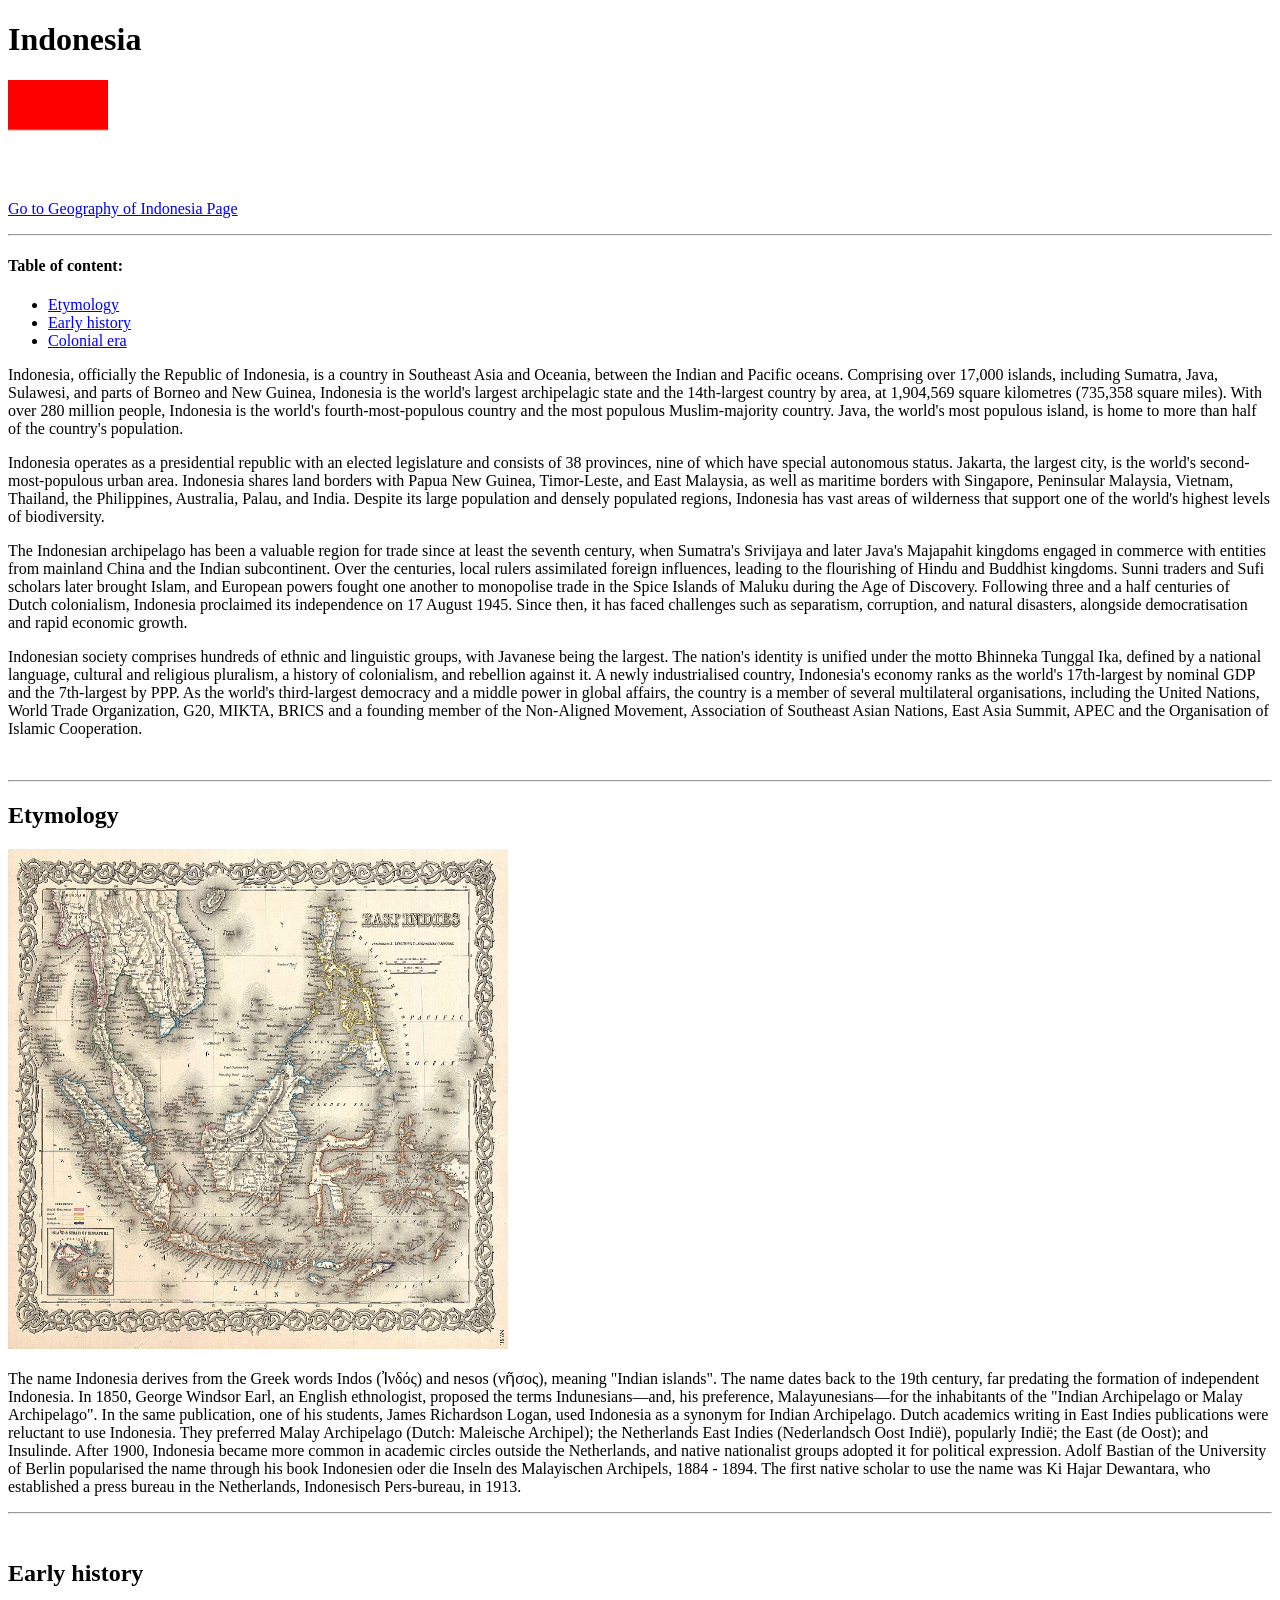
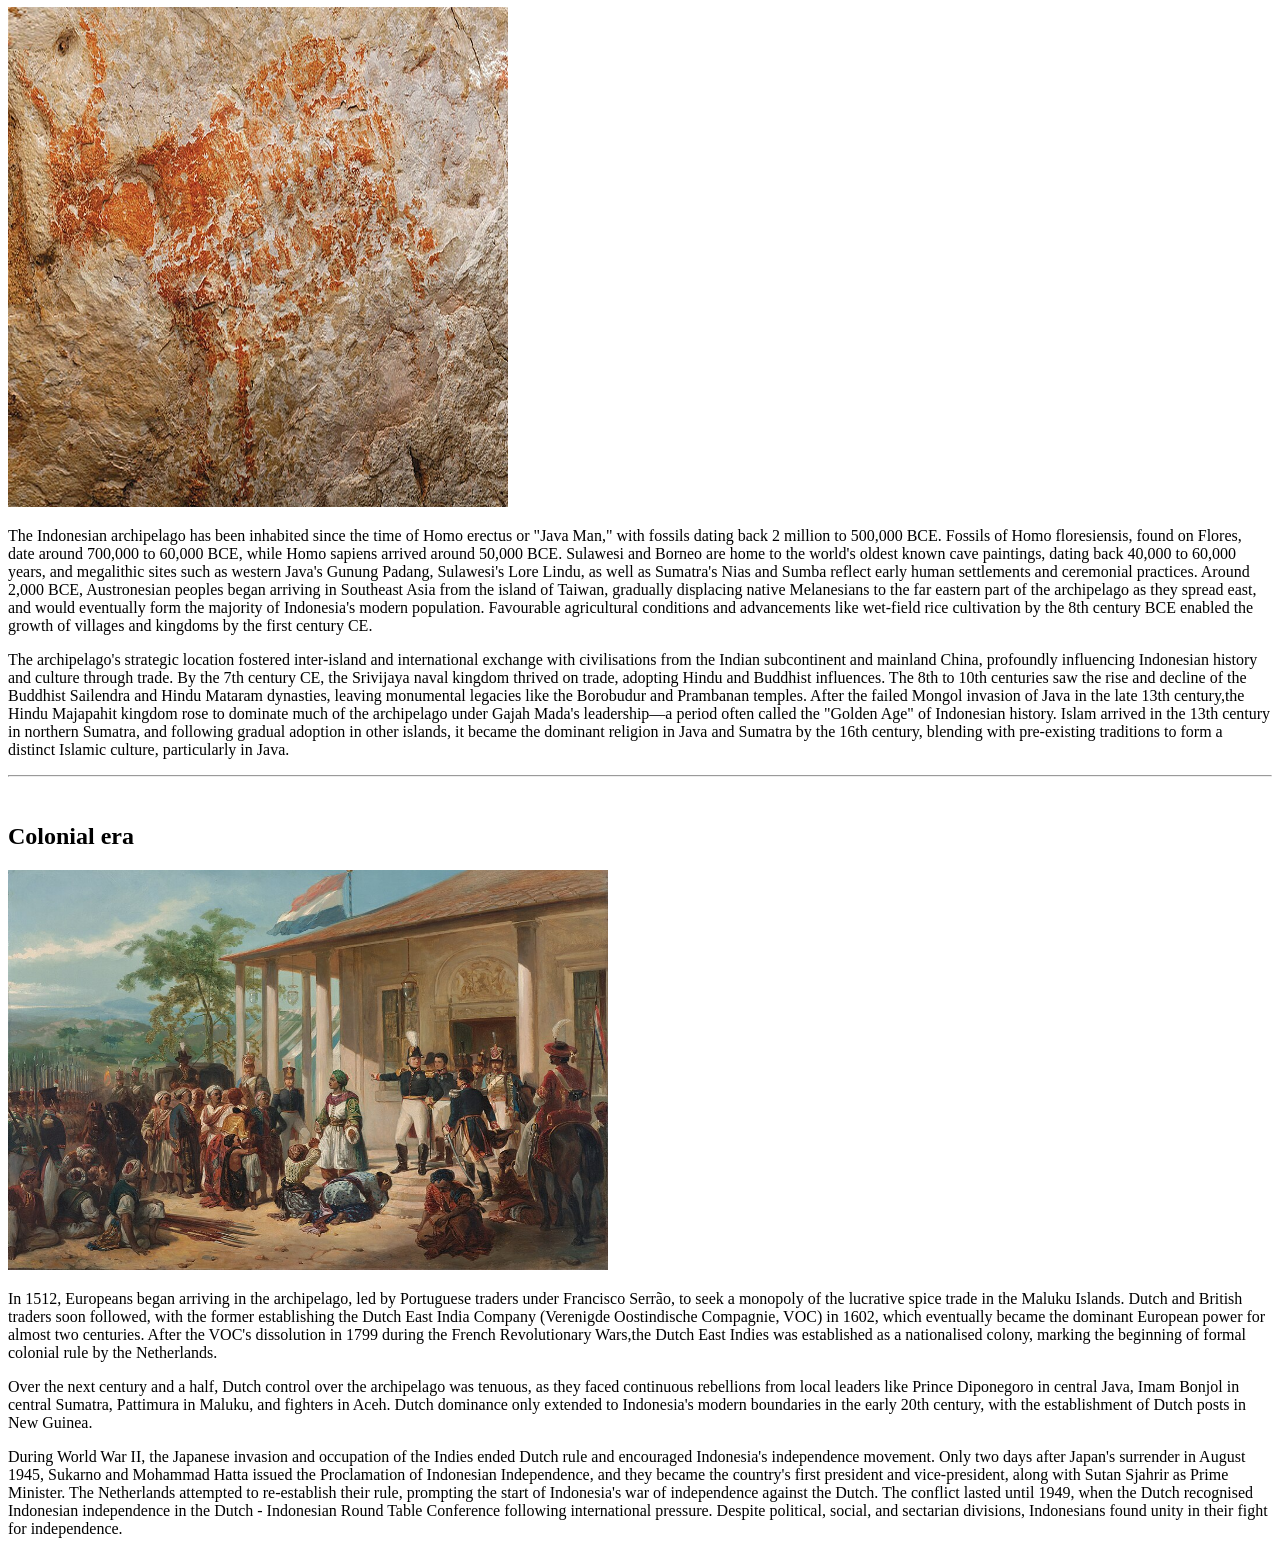
==== multipage-html/index.html @ 9eb5a04f "Exercise-session2-lab" ====
<!DOCTYPE html>
<html lang="en">
<head>
    <meta charset="UTF-8">
    <meta name="viewport" content="width=device-width, initial-scale=1.0">
    <title>Document</title>
</head>
<body>
    <h1>Indonesia</h1>

    <img src="images-/img_0.png" alt="indonesia logo" height="100px" width="100px" />

    <p>
      <a href="geography.html">Go to Geography of Indonesia Page</a>
    </p>

    <hr />

    <h4>Table of content:</h4>
    <ul>
      <li>
        <a href="#etymology">Etymology</a>
      </li>
      <li>
        <a href="#early-history">Early history</a>
      </li>
      <li>
        <a href="#colonial-era">Colonial era</a>
      </li>
    </ul>

    <p>
      Indonesia, officially the Republic of Indonesia, is a country in Southeast Asia and Oceania,
      between the Indian and Pacific oceans. Comprising over 17,000 islands, including Sumatra,
      Java, Sulawesi, and parts of Borneo and New Guinea, Indonesia is the world's largest
      archipelagic state and the 14th-largest country by area, at 1,904,569 square kilometres
      (735,358 square miles). With over 280 million people, Indonesia is the world's
      fourth-most-populous country and the most populous Muslim-majority country. Java, the world's
      most populous island, is home to more than half of the country's population.
    </p>

    <p>
      Indonesia operates as a presidential republic with an elected legislature and consists of 38
      provinces, nine of which have special autonomous status. Jakarta, the largest city, is the
      world's second-most-populous urban area. Indonesia shares land borders with Papua New Guinea,
      Timor-Leste, and East Malaysia, as well as maritime borders with Singapore, Peninsular
      Malaysia, Vietnam, Thailand, the Philippines, Australia, Palau, and India. Despite its large
      population and densely populated regions, Indonesia has vast areas of wilderness that support
      one of the world's highest levels of biodiversity.
    </p>

    <p>
      The Indonesian archipelago has been a valuable region for trade since at least the seventh
      century, when Sumatra's Srivijaya and later Java's Majapahit kingdoms engaged in commerce with
      entities from mainland China and the Indian subcontinent. Over the centuries, local rulers
      assimilated foreign influences, leading to the flourishing of Hindu and Buddhist kingdoms.
      Sunni traders and Sufi scholars later brought Islam, and European powers fought one another to
      monopolise trade in the Spice Islands of Maluku during the Age of Discovery. Following three
      and a half centuries of Dutch colonialism, Indonesia proclaimed its independence on 17 August
      1945. Since then, it has faced challenges such as separatism, corruption, and natural
      disasters, alongside democratisation and rapid economic growth.
    </p>

    <p>
      Indonesian society comprises hundreds of ethnic and linguistic groups, with Javanese being the
      largest. The nation's identity is unified under the motto Bhinneka Tunggal Ika, defined by a
      national language, cultural and religious pluralism, a history of colonialism, and rebellion
      against it. A newly industrialised country, Indonesia's economy ranks as the world's
      17th-largest by nominal GDP and the 7th-largest by PPP. As the world's third-largest democracy
      and a middle power in global affairs, the country is a member of several multilateral
      organisations, including the United Nations, World Trade Organization, G20, MIKTA, BRICS and a
      founding member of the Non-Aligned Movement, Association of Southeast Asian Nations, East Asia
      Summit, APEC and the Organisation of Islamic Cooperation.
    </p>

    <br />
    <hr />

    <h2 id="etymology">Etymology</h2>
    <img src="images-/img_1.jpg" alt="Etymology image" height="500px" width="500px" />
    <p>
      The name Indonesia derives from the Greek words Indos (Ἰνδός) and nesos (νῆσος), meaning
      "Indian islands". The name dates back to the 19th century, far predating the formation of
      independent Indonesia. In 1850, George Windsor Earl, an English ethnologist, proposed the
      terms Indunesians—and, his preference, Malayunesians—for the inhabitants of the "Indian
      Archipelago or Malay Archipelago". In the same publication, one of his students, James
      Richardson Logan, used Indonesia as a synonym for Indian Archipelago. Dutch academics writing
      in East Indies publications were reluctant to use Indonesia. They preferred Malay Archipelago
      (Dutch: Maleische Archipel); the Netherlands East Indies (Nederlandsch Oost Indië), popularly
      Indië; the East (de Oost); and Insulinde. After 1900, Indonesia became more common in academic
      circles outside the Netherlands, and native nationalist groups adopted it for political
      expression. Adolf Bastian of the University of Berlin popularised the name through his book
      Indonesien oder die Inseln des Malayischen Archipels, 1884 - 1894. The first native scholar to
      use the name was Ki Hajar Dewantara, who established a press bureau in the Netherlands,
      Indonesisch Pers-bureau, in 1913.
    </p>

    <hr />
    <br />

    <h2 id="early-history">Early history</h2>
    <img src="images-/img_2.jpg" alt="Early history image" height="500px" width="500px" />
    <p>
      The Indonesian archipelago has been inhabited since the time of Homo erectus or "Java Man,"
      with fossils dating back 2 million to 500,000 BCE. Fossils of Homo floresiensis, found on
      Flores, date around 700,000 to 60,000 BCE, while Homo sapiens arrived around 50,000 BCE.
      Sulawesi and Borneo are home to the world's oldest known cave paintings, dating back 40,000 to
      60,000 years, and megalithic sites such as western Java's Gunung Padang, Sulawesi's Lore
      Lindu, as well as Sumatra's Nias and Sumba reflect early human settlements and ceremonial
      practices. Around 2,000 BCE, Austronesian peoples began arriving in Southeast Asia from the
      island of Taiwan, gradually displacing native Melanesians to the far eastern part of the
      archipelago as they spread east, and would eventually form the majority of Indonesia's modern
      population. Favourable agricultural conditions and advancements like wet-field rice
      cultivation by the 8th century BCE enabled the growth of villages and kingdoms by the first
      century CE.
    </p>
    <p>
      The archipelago's strategic location fostered inter-island and international exchange with
      civilisations from the Indian subcontinent and mainland China, profoundly influencing
      Indonesian history and culture through trade. By the 7th century CE, the Srivijaya naval
      kingdom thrived on trade, adopting Hindu and Buddhist influences. The 8th to 10th centuries
      saw the rise and decline of the Buddhist Sailendra and Hindu Mataram dynasties, leaving
      monumental legacies like the Borobudur and Prambanan temples. After the failed Mongol invasion
      of Java in the late 13th century,the Hindu Majapahit kingdom rose to dominate much of the
      archipelago under Gajah Mada's leadership—a period often called the "Golden Age" of Indonesian
      history. Islam arrived in the 13th century in northern Sumatra, and following gradual adoption
      in other islands, it became the dominant religion in Java and Sumatra by the 16th century,
      blending with pre-existing traditions to form a distinct Islamic culture, particularly in
      Java.
    </p>

    <hr />
    <br />

    <h2 id="colonial-era">Colonial era</h2>
    <img src="images-/img_3.jpg" alt="Colonial era image" height="400px" width="600px" />
    <p>
      In 1512, Europeans began arriving in the archipelago, led by Portuguese traders under
      Francisco Serrão, to seek a monopoly of the lucrative spice trade in the Maluku Islands. Dutch
      and British traders soon followed, with the former establishing the Dutch East India Company
      (Verenigde Oostindische Compagnie, VOC) in 1602, which eventually became the dominant European
      power for almost two centuries. After the VOC's dissolution in 1799 during the French
      Revolutionary Wars,the Dutch East Indies was established as a nationalised colony, marking the
      beginning of formal colonial rule by the Netherlands.
    </p>
    <p>
      Over the next century and a half, Dutch control over the archipelago was tenuous, as they
      faced continuous rebellions from local leaders like Prince Diponegoro in central Java, Imam
      Bonjol in central Sumatra, Pattimura in Maluku, and fighters in Aceh. Dutch dominance only
      extended to Indonesia's modern boundaries in the early 20th century, with the establishment of
      Dutch posts in New Guinea.
    </p>
    <p>
      During World War II, the Japanese invasion and occupation of the Indies ended Dutch rule and
      encouraged Indonesia's independence movement. Only two days after Japan's surrender in August
      1945, Sukarno and Mohammad Hatta issued the Proclamation of Indonesian Independence, and they
      became the country's first president and vice-president, along with Sutan Sjahrir as Prime
      Minister. The Netherlands attempted to re-establish their rule, prompting the start of
      Indonesia's war of independence against the Dutch. The conflict lasted until 1949, when the
      Dutch recognised Indonesian independence in the Dutch - Indonesian Round Table Conference
      following international pressure. Despite political, social, and sectarian divisions,
      Indonesians found unity in their fight for independence.
    </p>
  </body>
</html>
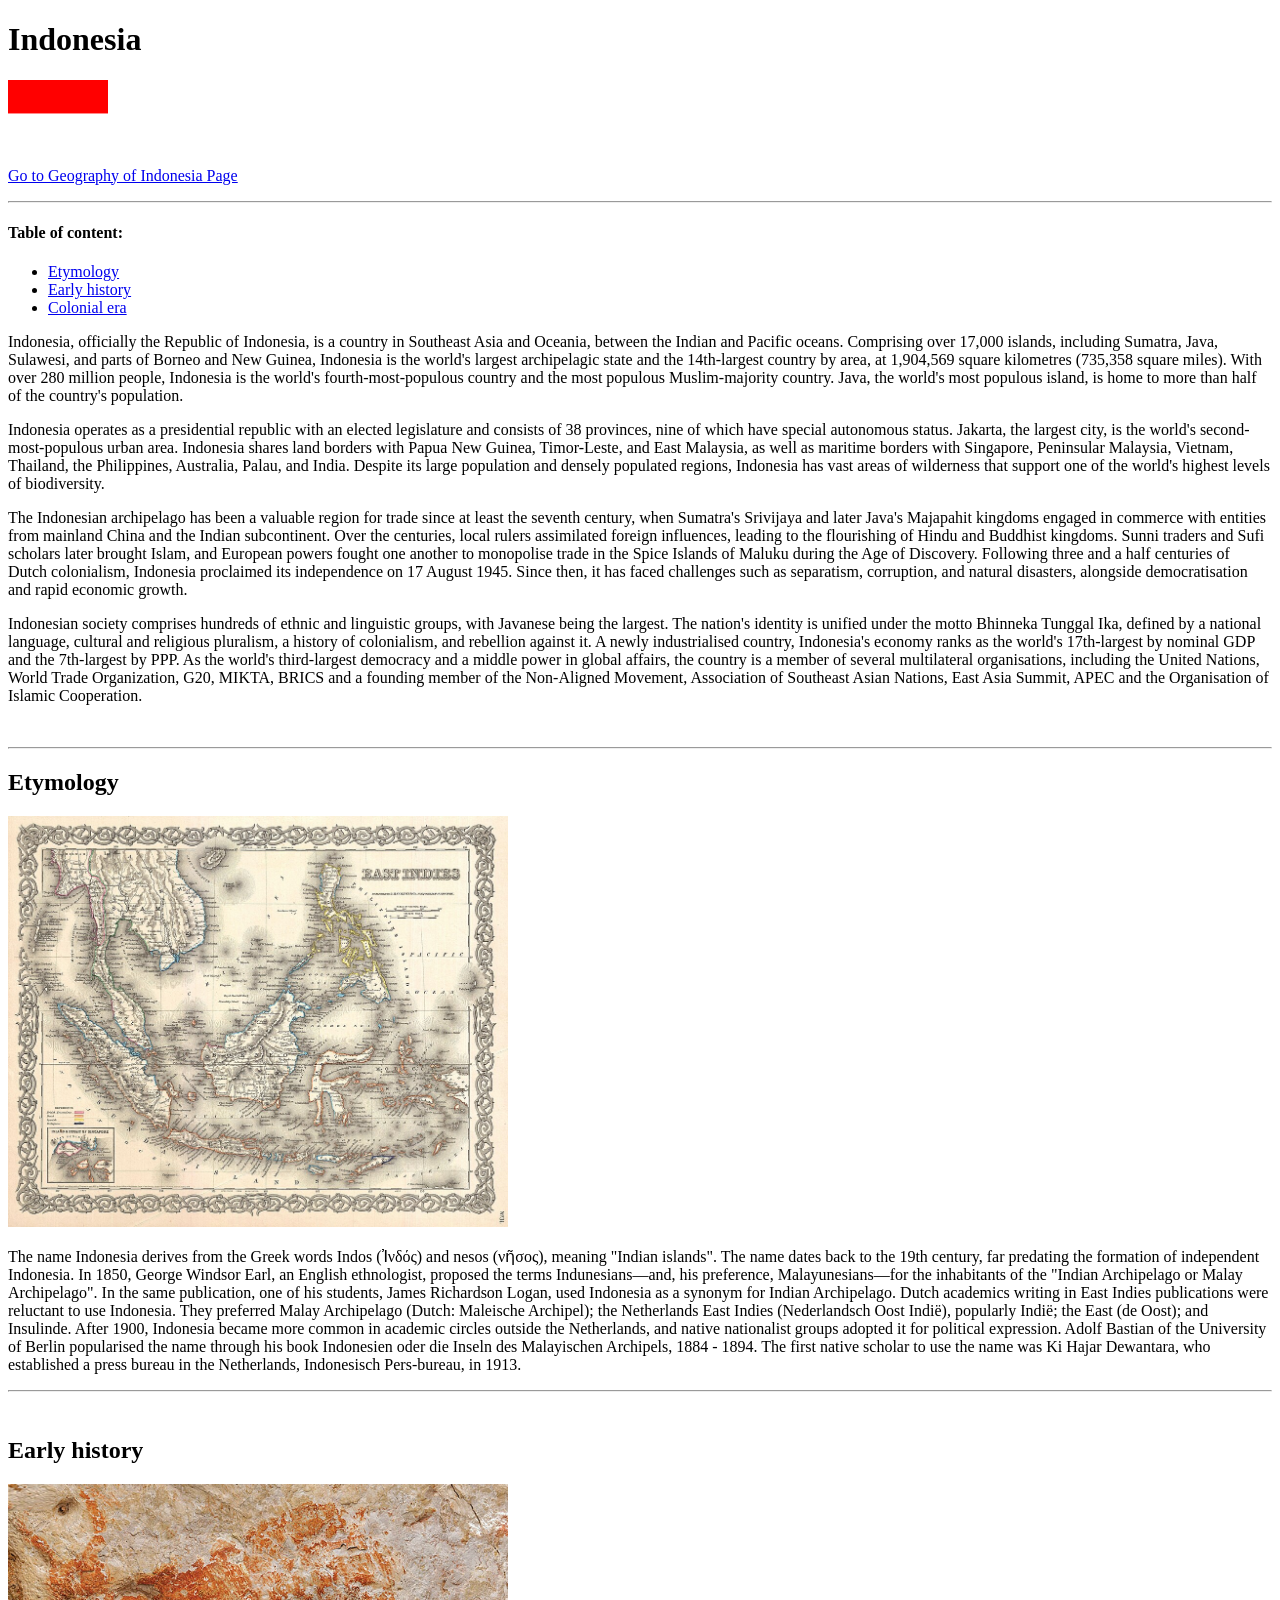
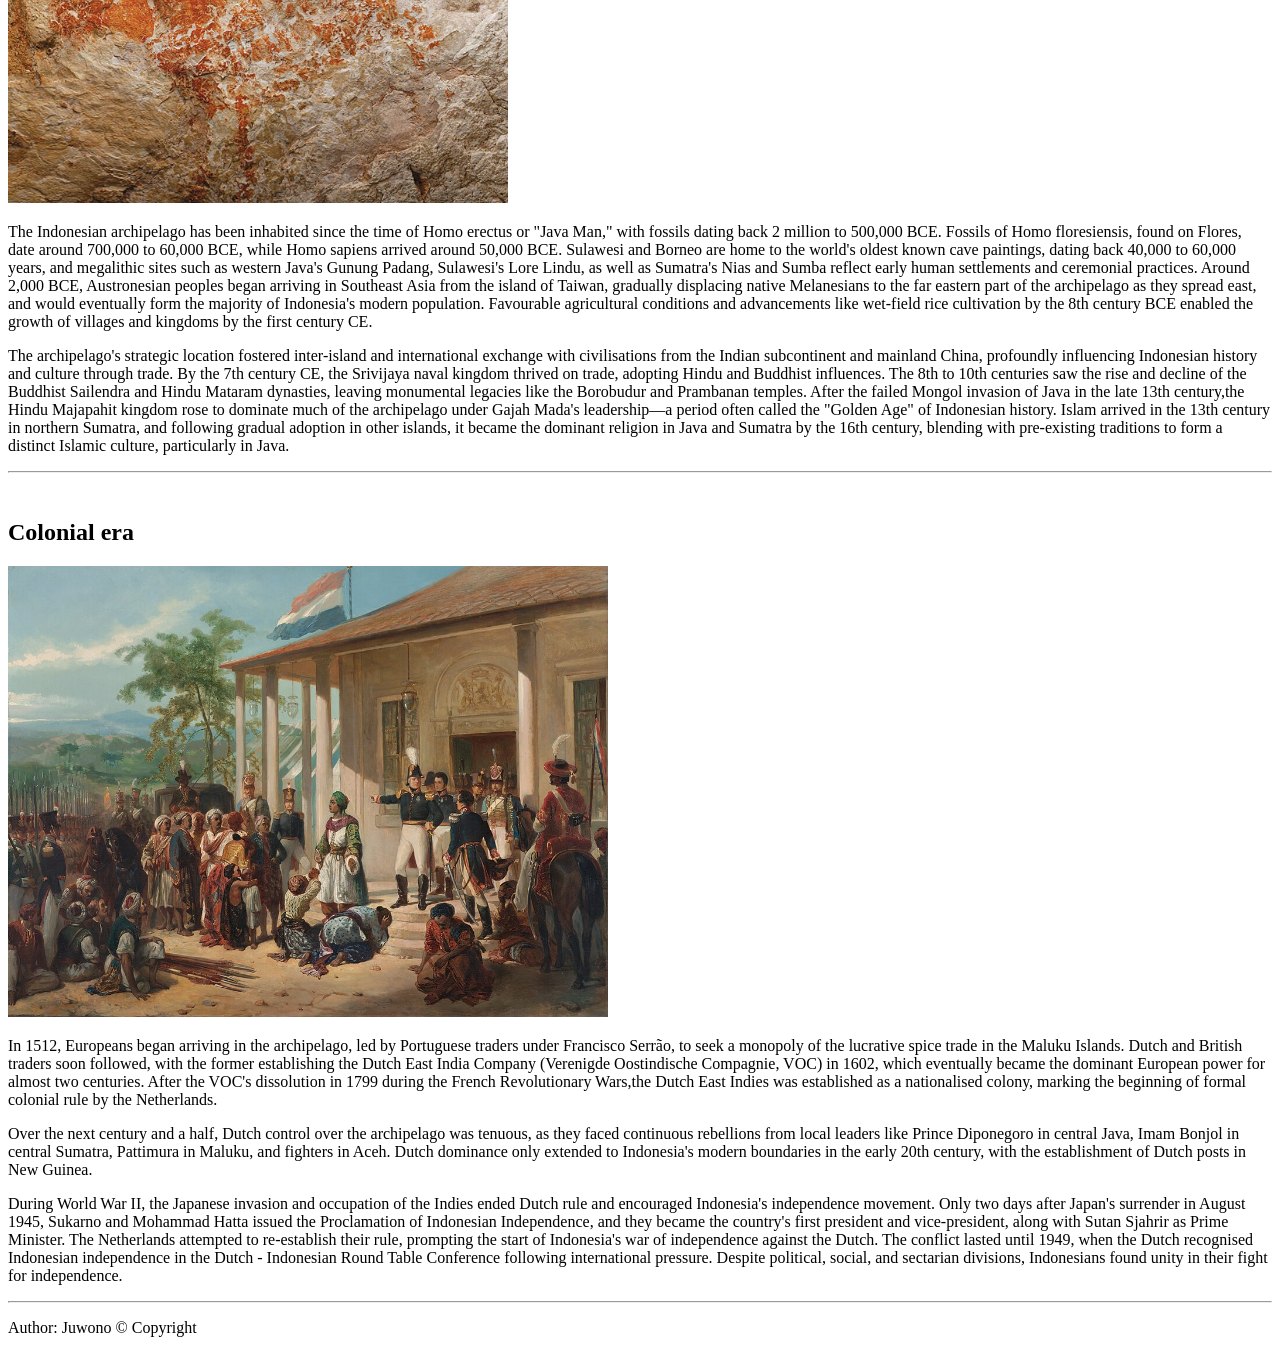
==== commit 41360cee: "update the repo" ====
--- a/multipage-html/index.html
+++ b/multipage-html/index.html
@@ -1,165 +1,188 @@
 <!DOCTYPE html>
 <html lang="en">
-<head>
-    <meta charset="UTF-8">
-    <meta name="viewport" content="width=device-width, initial-scale=1.0">
-    <title>Document</title>
-</head>
-<body>
-    <h1>Indonesia</h1>
+  <head>
+    <meta charset="UTF-8" />
+    <meta name="viewport" content="width=device-width, initial-scale=1.0" />
+    <title>Indonesia Country</title>
+  </head>
+  <body>
+    <!-- Header component -->
+    <header>
+      <h1>Indonesia</h1>
+      <img src="images-/img_0.png" alt="indonesia logo" width="100px" />
+      <p>
+        <a href="geography.html">Go to Geography of Indonesia Page</a>
+      </p>
 
-    <img src="images-/img_0.png" alt="indonesia logo" height="100px" width="100px" />
+      <hr />
 
-    <p>
-      <a href="geography.html">Go to Geography of Indonesia Page</a>
-    </p>
+      <!-- Navbar Component -->
+      <nav>
+        <h4>Table of content:</h4>
+        <ul>
+          <li>
+            <a href="#etymology">Etymology</a>
+          </li>
+          <li>
+            <a href="#early-history">Early history</a>
+          </li>
+          <li>
+            <a href="#colonial-era">Colonial era</a>
+          </li>
+        </ul>
+      </nav>
+    </header>
+
+    <!-- Main component -->
+    <article>
+      <p>
+        Indonesia, officially the Republic of Indonesia, is a country in Southeast Asia and Oceania,
+        between the Indian and Pacific oceans. Comprising over 17,000 islands, including Sumatra,
+        Java, Sulawesi, and parts of Borneo and New Guinea, Indonesia is the world's largest
+        archipelagic state and the 14th-largest country by area, at 1,904,569 square kilometres
+        (735,358 square miles). With over 280 million people, Indonesia is the world's
+        fourth-most-populous country and the most populous Muslim-majority country. Java, the
+        world's most populous island, is home to more than half of the country's population.
+      </p>
+
+      <p>
+        Indonesia operates as a presidential republic with an elected legislature and consists of 38
+        provinces, nine of which have special autonomous status. Jakarta, the largest city, is the
+        world's second-most-populous urban area. Indonesia shares land borders with Papua New
+        Guinea, Timor-Leste, and East Malaysia, as well as maritime borders with Singapore,
+        Peninsular Malaysia, Vietnam, Thailand, the Philippines, Australia, Palau, and India.
+        Despite its large population and densely populated regions, Indonesia has vast areas of
+        wilderness that support one of the world's highest levels of biodiversity.
+      </p>
+
+      <p>
+        The Indonesian archipelago has been a valuable region for trade since at least the seventh
+        century, when Sumatra's Srivijaya and later Java's Majapahit kingdoms engaged in commerce
+        with entities from mainland China and the Indian subcontinent. Over the centuries, local
+        rulers assimilated foreign influences, leading to the flourishing of Hindu and Buddhist
+        kingdoms. Sunni traders and Sufi scholars later brought Islam, and European powers fought
+        one another to monopolise trade in the Spice Islands of Maluku during the Age of Discovery.
+        Following three and a half centuries of Dutch colonialism, Indonesia proclaimed its
+        independence on 17 August 1945. Since then, it has faced challenges such as separatism,
+        corruption, and natural disasters, alongside democratisation and rapid economic growth.
+      </p>
+
+      <p>
+        Indonesian society comprises hundreds of ethnic and linguistic groups, with Javanese being
+        the largest. The nation's identity is unified under the motto Bhinneka Tunggal Ika, defined
+        by a national language, cultural and religious pluralism, a history of colonialism, and
+        rebellion against it. A newly industrialised country, Indonesia's economy ranks as the
+        world's 17th-largest by nominal GDP and the 7th-largest by PPP. As the world's third-largest
+        democracy and a middle power in global affairs, the country is a member of several
+        multilateral organisations, including the United Nations, World Trade Organization, G20,
+        MIKTA, BRICS and a founding member of the Non-Aligned Movement, Association of Southeast
+        Asian Nations, East Asia Summit, APEC and the Organisation of Islamic Cooperation.
+      </p>
+
+      <br />
+      <hr />
+
+      <!-- Article section component -->
+      <section>
+        <h2 id="etymology">Etymology</h2>
+        <img src="images-/img_1.jpg" alt="Etymology image" width="500px" />
+        <p>
+          The name Indonesia derives from the Greek words Indos (Ἰνδός) and nesos (νῆσος), meaning
+          "Indian islands". The name dates back to the 19th century, far predating the formation of
+          independent Indonesia. In 1850, George Windsor Earl, an English ethnologist, proposed the
+          terms Indunesians—and, his preference, Malayunesians—for the inhabitants of the "Indian
+          Archipelago or Malay Archipelago". In the same publication, one of his students, James
+          Richardson Logan, used Indonesia as a synonym for Indian Archipelago. Dutch academics
+          writing in East Indies publications were reluctant to use Indonesia. They preferred Malay
+          Archipelago (Dutch: Maleische Archipel); the Netherlands East Indies (Nederlandsch Oost
+          Indië), popularly Indië; the East (de Oost); and Insulinde. After 1900, Indonesia became
+          more common in academic circles outside the Netherlands, and native nationalist groups
+          adopted it for political expression. Adolf Bastian of the University of Berlin popularised
+          the name through his book Indonesien oder die Inseln des Malayischen Archipels, 1884 -
+          1894. The first native scholar to use the name was Ki Hajar Dewantara, who established a
+          press bureau in the Netherlands, Indonesisch Pers-bureau, in 1913.
+        </p>
+
+        <hr />
+        <br />
+      </section>
+
+      <!-- Article section component -->
+      <section>
+        <h2 id="early-history">Early history</h2>
+        <img src="images-/img_2.jpg" alt="Early history image" width="500px" />
+        <p>
+          The Indonesian archipelago has been inhabited since the time of Homo erectus or "Java
+          Man," with fossils dating back 2 million to 500,000 BCE. Fossils of Homo floresiensis,
+          found on Flores, date around 700,000 to 60,000 BCE, while Homo sapiens arrived around
+          50,000 BCE. Sulawesi and Borneo are home to the world's oldest known cave paintings,
+          dating back 40,000 to 60,000 years, and megalithic sites such as western Java's Gunung
+          Padang, Sulawesi's Lore Lindu, as well as Sumatra's Nias and Sumba reflect early human
+          settlements and ceremonial practices. Around 2,000 BCE, Austronesian peoples began
+          arriving in Southeast Asia from the island of Taiwan, gradually displacing native
+          Melanesians to the far eastern part of the archipelago as they spread east, and would
+          eventually form the majority of Indonesia's modern population. Favourable agricultural
+          conditions and advancements like wet-field rice cultivation by the 8th century BCE enabled
+          the growth of villages and kingdoms by the first century CE.
+        </p>
+        <p>
+          The archipelago's strategic location fostered inter-island and international exchange with
+          civilisations from the Indian subcontinent and mainland China, profoundly influencing
+          Indonesian history and culture through trade. By the 7th century CE, the Srivijaya naval
+          kingdom thrived on trade, adopting Hindu and Buddhist influences. The 8th to 10th
+          centuries saw the rise and decline of the Buddhist Sailendra and Hindu Mataram dynasties,
+          leaving monumental legacies like the Borobudur and Prambanan temples. After the failed
+          Mongol invasion of Java in the late 13th century,the Hindu Majapahit kingdom rose to
+          dominate much of the archipelago under Gajah Mada's leadership—a period often called the
+          "Golden Age" of Indonesian history. Islam arrived in the 13th century in northern Sumatra,
+          and following gradual adoption in other islands, it became the dominant religion in Java
+          and Sumatra by the 16th century, blending with pre-existing traditions to form a distinct
+          Islamic culture, particularly in Java.
+        </p>
+
+        <hr />
+        <br />
+      </section>
+
+      <!-- Article section component -->
+      <section>
+        <h2 id="colonial-era">Colonial era</h2>
+        <img src="images-/img_3.jpg" alt="Colonial era image" width="600px" />
+        <p>
+          In 1512, Europeans began arriving in the archipelago, led by Portuguese traders under
+          Francisco Serrão, to seek a monopoly of the lucrative spice trade in the Maluku Islands.
+          Dutch and British traders soon followed, with the former establishing the Dutch East India
+          Company (Verenigde Oostindische Compagnie, VOC) in 1602, which eventually became the
+          dominant European power for almost two centuries. After the VOC's dissolution in 1799
+          during the French Revolutionary Wars,the Dutch East Indies was established as a
+          nationalised colony, marking the beginning of formal colonial rule by the Netherlands.
+        </p>
+        <p>
+          Over the next century and a half, Dutch control over the archipelago was tenuous, as they
+          faced continuous rebellions from local leaders like Prince Diponegoro in central Java,
+          Imam Bonjol in central Sumatra, Pattimura in Maluku, and fighters in Aceh. Dutch dominance
+          only extended to Indonesia's modern boundaries in the early 20th century, with the
+          establishment of Dutch posts in New Guinea.
+        </p>
+        <p>
+          During World War II, the Japanese invasion and occupation of the Indies ended Dutch rule
+          and encouraged Indonesia's independence movement. Only two days after Japan's surrender in
+          August 1945, Sukarno and Mohammad Hatta issued the Proclamation of Indonesian
+          Independence, and they became the country's first president and vice-president, along with
+          Sutan Sjahrir as Prime Minister. The Netherlands attempted to re-establish their rule,
+          prompting the start of Indonesia's war of independence against the Dutch. The conflict
+          lasted until 1949, when the Dutch recognised Indonesian independence in the Dutch -
+          Indonesian Round Table Conference following international pressure. Despite political,
+          social, and sectarian divisions, Indonesians found unity in their fight for independence.
+        </p>
+      </section>
+    </article>
 
     <hr />
 
-    <h4>Table of content:</h4>
-    <ul>
-      <li>
-        <a href="#etymology">Etymology</a>
-      </li>
-      <li>
-        <a href="#early-history">Early history</a>
-      </li>
-      <li>
-        <a href="#colonial-era">Colonial era</a>
-      </li>
-    </ul>
-
-    <p>
-      Indonesia, officially the Republic of Indonesia, is a country in Southeast Asia and Oceania,
-      between the Indian and Pacific oceans. Comprising over 17,000 islands, including Sumatra,
-      Java, Sulawesi, and parts of Borneo and New Guinea, Indonesia is the world's largest
-      archipelagic state and the 14th-largest country by area, at 1,904,569 square kilometres
-      (735,358 square miles). With over 280 million people, Indonesia is the world's
-      fourth-most-populous country and the most populous Muslim-majority country. Java, the world's
-      most populous island, is home to more than half of the country's population.
-    </p>
-
-    <p>
-      Indonesia operates as a presidential republic with an elected legislature and consists of 38
-      provinces, nine of which have special autonomous status. Jakarta, the largest city, is the
-      world's second-most-populous urban area. Indonesia shares land borders with Papua New Guinea,
-      Timor-Leste, and East Malaysia, as well as maritime borders with Singapore, Peninsular
-      Malaysia, Vietnam, Thailand, the Philippines, Australia, Palau, and India. Despite its large
-      population and densely populated regions, Indonesia has vast areas of wilderness that support
-      one of the world's highest levels of biodiversity.
-    </p>
-
-    <p>
-      The Indonesian archipelago has been a valuable region for trade since at least the seventh
-      century, when Sumatra's Srivijaya and later Java's Majapahit kingdoms engaged in commerce with
-      entities from mainland China and the Indian subcontinent. Over the centuries, local rulers
-      assimilated foreign influences, leading to the flourishing of Hindu and Buddhist kingdoms.
-      Sunni traders and Sufi scholars later brought Islam, and European powers fought one another to
-      monopolise trade in the Spice Islands of Maluku during the Age of Discovery. Following three
-      and a half centuries of Dutch colonialism, Indonesia proclaimed its independence on 17 August
-      1945. Since then, it has faced challenges such as separatism, corruption, and natural
-      disasters, alongside democratisation and rapid economic growth.
-    </p>
-
-    <p>
-      Indonesian society comprises hundreds of ethnic and linguistic groups, with Javanese being the
-      largest. The nation's identity is unified under the motto Bhinneka Tunggal Ika, defined by a
-      national language, cultural and religious pluralism, a history of colonialism, and rebellion
-      against it. A newly industrialised country, Indonesia's economy ranks as the world's
-      17th-largest by nominal GDP and the 7th-largest by PPP. As the world's third-largest democracy
-      and a middle power in global affairs, the country is a member of several multilateral
-      organisations, including the United Nations, World Trade Organization, G20, MIKTA, BRICS and a
-      founding member of the Non-Aligned Movement, Association of Southeast Asian Nations, East Asia
-      Summit, APEC and the Organisation of Islamic Cooperation.
-    </p>
-
-    <br />
-    <hr />
-
-    <h2 id="etymology">Etymology</h2>
-    <img src="images-/img_1.jpg" alt="Etymology image" height="500px" width="500px" />
-    <p>
-      The name Indonesia derives from the Greek words Indos (Ἰνδός) and nesos (νῆσος), meaning
-      "Indian islands". The name dates back to the 19th century, far predating the formation of
-      independent Indonesia. In 1850, George Windsor Earl, an English ethnologist, proposed the
-      terms Indunesians—and, his preference, Malayunesians—for the inhabitants of the "Indian
-      Archipelago or Malay Archipelago". In the same publication, one of his students, James
-      Richardson Logan, used Indonesia as a synonym for Indian Archipelago. Dutch academics writing
-      in East Indies publications were reluctant to use Indonesia. They preferred Malay Archipelago
-      (Dutch: Maleische Archipel); the Netherlands East Indies (Nederlandsch Oost Indië), popularly
-      Indië; the East (de Oost); and Insulinde. After 1900, Indonesia became more common in academic
-      circles outside the Netherlands, and native nationalist groups adopted it for political
-      expression. Adolf Bastian of the University of Berlin popularised the name through his book
-      Indonesien oder die Inseln des Malayischen Archipels, 1884 - 1894. The first native scholar to
-      use the name was Ki Hajar Dewantara, who established a press bureau in the Netherlands,
-      Indonesisch Pers-bureau, in 1913.
-    </p>
-
-    <hr />
-    <br />
-
-    <h2 id="early-history">Early history</h2>
-    <img src="images-/img_2.jpg" alt="Early history image" height="500px" width="500px" />
-    <p>
-      The Indonesian archipelago has been inhabited since the time of Homo erectus or "Java Man,"
-      with fossils dating back 2 million to 500,000 BCE. Fossils of Homo floresiensis, found on
-      Flores, date around 700,000 to 60,000 BCE, while Homo sapiens arrived around 50,000 BCE.
-      Sulawesi and Borneo are home to the world's oldest known cave paintings, dating back 40,000 to
-      60,000 years, and megalithic sites such as western Java's Gunung Padang, Sulawesi's Lore
-      Lindu, as well as Sumatra's Nias and Sumba reflect early human settlements and ceremonial
-      practices. Around 2,000 BCE, Austronesian peoples began arriving in Southeast Asia from the
-      island of Taiwan, gradually displacing native Melanesians to the far eastern part of the
-      archipelago as they spread east, and would eventually form the majority of Indonesia's modern
-      population. Favourable agricultural conditions and advancements like wet-field rice
-      cultivation by the 8th century BCE enabled the growth of villages and kingdoms by the first
-      century CE.
-    </p>
-    <p>
-      The archipelago's strategic location fostered inter-island and international exchange with
-      civilisations from the Indian subcontinent and mainland China, profoundly influencing
-      Indonesian history and culture through trade. By the 7th century CE, the Srivijaya naval
-      kingdom thrived on trade, adopting Hindu and Buddhist influences. The 8th to 10th centuries
-      saw the rise and decline of the Buddhist Sailendra and Hindu Mataram dynasties, leaving
-      monumental legacies like the Borobudur and Prambanan temples. After the failed Mongol invasion
-      of Java in the late 13th century,the Hindu Majapahit kingdom rose to dominate much of the
-      archipelago under Gajah Mada's leadership—a period often called the "Golden Age" of Indonesian
-      history. Islam arrived in the 13th century in northern Sumatra, and following gradual adoption
-      in other islands, it became the dominant religion in Java and Sumatra by the 16th century,
-      blending with pre-existing traditions to form a distinct Islamic culture, particularly in
-      Java.
-    </p>
-
-    <hr />
-    <br />
-
-    <h2 id="colonial-era">Colonial era</h2>
-    <img src="images-/img_3.jpg" alt="Colonial era image" height="400px" width="600px" />
-    <p>
-      In 1512, Europeans began arriving in the archipelago, led by Portuguese traders under
-      Francisco Serrão, to seek a monopoly of the lucrative spice trade in the Maluku Islands. Dutch
-      and British traders soon followed, with the former establishing the Dutch East India Company
-      (Verenigde Oostindische Compagnie, VOC) in 1602, which eventually became the dominant European
-      power for almost two centuries. After the VOC's dissolution in 1799 during the French
-      Revolutionary Wars,the Dutch East Indies was established as a nationalised colony, marking the
-      beginning of formal colonial rule by the Netherlands.
-    </p>
-    <p>
-      Over the next century and a half, Dutch control over the archipelago was tenuous, as they
-      faced continuous rebellions from local leaders like Prince Diponegoro in central Java, Imam
-      Bonjol in central Sumatra, Pattimura in Maluku, and fighters in Aceh. Dutch dominance only
-      extended to Indonesia's modern boundaries in the early 20th century, with the establishment of
-      Dutch posts in New Guinea.
-    </p>
-    <p>
-      During World War II, the Japanese invasion and occupation of the Indies ended Dutch rule and
-      encouraged Indonesia's independence movement. Only two days after Japan's surrender in August
-      1945, Sukarno and Mohammad Hatta issued the Proclamation of Indonesian Independence, and they
-      became the country's first president and vice-president, along with Sutan Sjahrir as Prime
-      Minister. The Netherlands attempted to re-establish their rule, prompting the start of
-      Indonesia's war of independence against the Dutch. The conflict lasted until 1949, when the
-      Dutch recognised Indonesian independence in the Dutch - Indonesian Round Table Conference
-      following international pressure. Despite political, social, and sectarian divisions,
-      Indonesians found unity in their fight for independence.
-    </p>
+    <!-- Footer component -->
+    <footer>
+      <p>Author: Juwono <span>&copy; Copyright</span></p>
+    </footer>
   </body>
-</html>
+</html>
